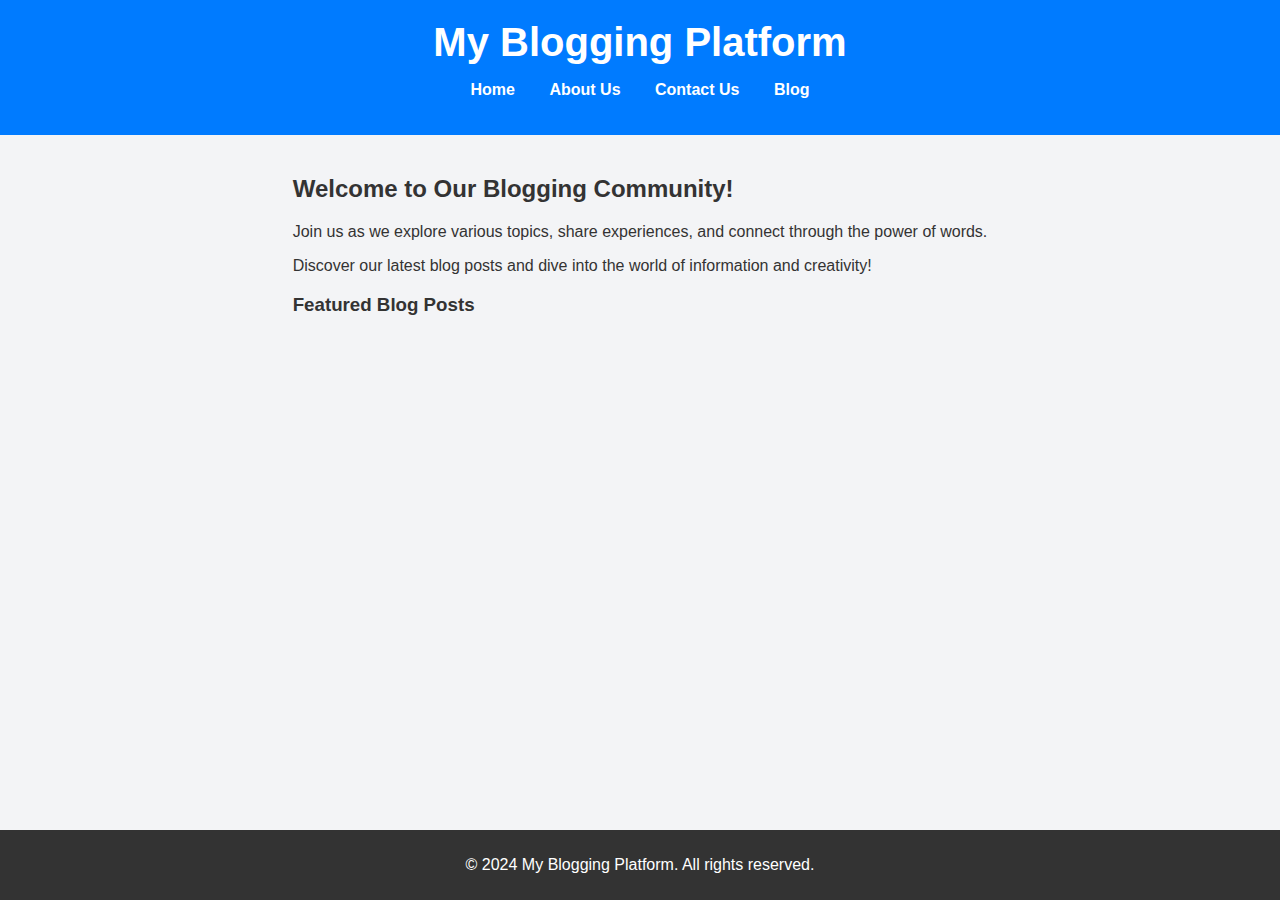
==== index.html @ 7371461f "changes" ====
<!DOCTYPE html>
<html lang="en">
<head>
    <meta charset="UTF-8">
    <meta name="viewport" content="width=device-width, initial-scale=1.0">
    <link rel="stylesheet" href="styles.css">
    <title>Home - My Blogging Platform</title>
</head>
<body>
    <header>
        <div class="header-content">
            <h1>My Blogging Platform</h1>
            <nav>
                <ul>
                    <li><a href="index.html">Home</a></li>
                    <li><a href="about.html">About Us</a></li>
                    <li><a href="contact.html">Contact Us</a></li>
                    <li><a href="blog.html">Blog</a></li>
                </ul>
            </nav>
        </div>
    </header>
    <main>
        <section class="welcome-section">
            <h2>Welcome to Our Blogging Community!</h2>
            <p>Join us as we explore various topics, share experiences, and connect through the power of words.</p>
            <p>Discover our latest blog posts and dive into the world of information and creativity!</p>
        </section>
        
        <section class="featured-posts">
            <h3>Featured Blog Posts</h3>
            <div class="container" id="featured-posts-container"></div>
        </section>
    </main>
    <footer>
        <p>&copy; 2024 My Blogging Platform. All rights reserved.</p>
    </footer>
    <script src="script.js"></script>
</body>
</html>
---- styles.css ----
/* General Styles */
html,body{
height: 100%;
margin: 0;
}
main{
    flex: 1;
    padding: 20px;
}


body {
    font-family: 'Arial', sans-serif;
    margin: 0;
    background-color: #f3f4f6; /* Soft background color */
    color: #333; /* Text color */
display: flex;
flex-direction: column;
}

/* Header Styles */
header {
    background: #007bff; /* Header background color */
    color: white; /* Text color */
    padding: 20px;
    text-align: center;
}

.header-content {
    max-width: 1200px; /* Centering the header content */
    margin: 0 auto;
}

h1 {
    margin: 0;
    font-size: 2.5em;
}

/* Navigation Styles */
nav ul {
    list-style-type: none;
    padding: 0;
}

nav ul li {
    display: inline;
    margin: 0 15px;
}

nav a {
    color: white;
    text-decoration: none;
    font-weight: bold;
}

nav a:hover {
    text-decoration: underline; /* Underline on hover */
}

/* Main Content Styles */
main {
    padding: 20px;
    max-width: 1200px; /* Centering the main content */
    margin: 0 auto;
}

/* Post Form Styles */
#post-form {
    background: white;
    padding: 20px;
    margin-bottom: 20px;
    border-radius: 10px;
    box-shadow: 0 2px 10px rgba(0, 0, 0, 0.1);
}

/* Button Styles */
button {
    padding: 10px 15px;
    margin: 10px 0;
    border: none;
    border-radius: 5px;
    cursor: pointer;
}

button.primary-button {
    background-color: #28a745; /* Green button */
    color: white;
    font-size: 1em;
    transition: background-color 0.3s;
}

button.primary-button:hover {
    background-color: #218838; /* Darker green on hover */
}

/* Card Container Styles */
.container {
    display: grid; /* Use grid layout */
    grid-template-columns: repeat(auto-fill, minmax(300px, 1fr)); /* Create responsive grid with min 300px width */
    gap: 20px; /* Space between the cards */
}

.card {
    background: white;
    padding: 15px;
    border-radius: 10px;
    box-shadow: 0 2px 10px rgba(0, 0, 0, 0.1);
    width: 300px; /* Fixed width for each card */
    max-height: 400px; /* Limit the height */
    overflow: hidden; /* Hide overflow */
    display: flex;
    flex-direction: column; /* Arrange children in a column */
}
.card:hover {
    transform: translateY(-5px); /* Lift effect on hover */
}

.card h3 {
    margin: 10px 0;
    font-size: 1.5em; /* Larger title */
}

.card p {
    margin: 10px 0;
    flex-grow: 1; /* Allow content to fill available space */
    overflow: hidden; /* Hide overflow */
    text-overflow: ellipsis; /* Show ellipsis for overflow */
}
/* Footer Styles */
footer {
    text-align: center;
    padding: 10px 0;
    background: #333;
    color: white;
    position: relative;
    bottom: 0;
    width: 100%;
}
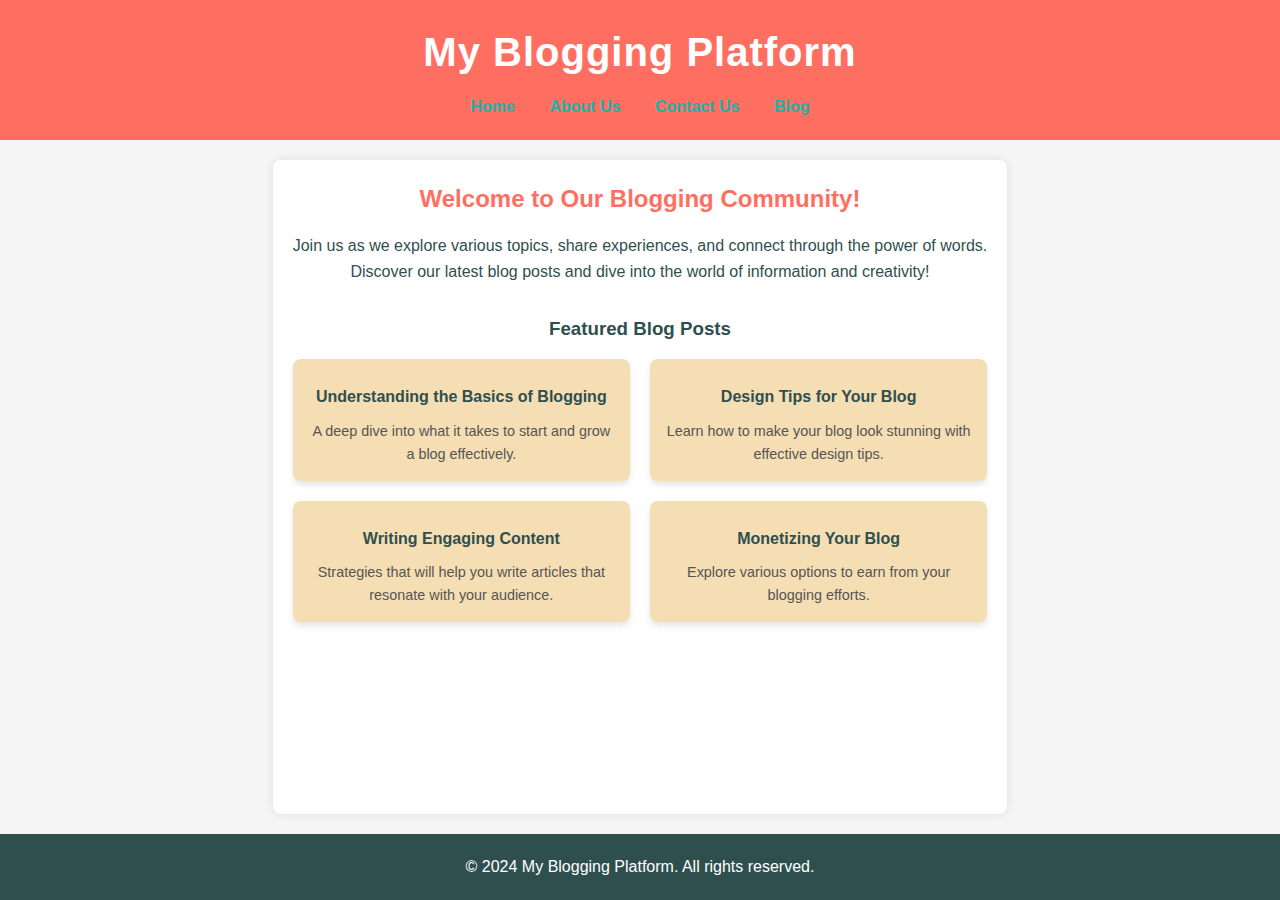
==== commit 5ebc604c: "capstone idea" ====
--- a/index.html
+++ b/index.html
@@ -1,11 +1,140 @@
 <!DOCTYPE html>
 <html lang="en">
+
 <head>
     <meta charset="UTF-8">
     <meta name="viewport" content="width=device-width, initial-scale=1.0">
     <link rel="stylesheet" href="styles.css">
     <title>Home - My Blogging Platform</title>
+    <style>
+        /* Basic Reset */
+        * {
+            box-sizing: border-box;
+            margin: 0;
+            padding: 0;
+        }
+
+        body {
+            font-family: 'Arial', sans-serif;
+            line-height: 1.6;
+            background: #f5f5f5; /* Light Gray for background */
+            color: #2f4f4f; /* Dark Slate Gray for text */
+        }
+
+        header {
+            background: #ff6f61; /* Dark Coral */
+            color: #fff;
+            padding: 20px 0;
+        }
+
+        .header-content {
+            text-align: center;
+        }
+
+        h1 {
+            margin-bottom: 10px;
+            font-size: 2.5em;
+            letter-spacing: 1px;
+        }
+
+        nav ul {
+            list-style: none;
+            padding: 0;
+        }
+
+        nav ul li {
+            display: inline;
+            margin: 0 15px;
+        }
+
+        nav ul li a {
+            color: #20b2aa; /* Light Sea Green */
+            text-decoration: none;
+            font-weight: bold;
+            transition: color 0.3s;
+        }
+
+        nav ul li a:hover {
+            color: #fff; /* Turn white on hover */
+        }
+
+        main {
+            padding: 20px;
+            max-width: 800px;
+            margin: 20px auto;
+            background: #fff; /* White background for main content */
+            box-shadow: 0 0 10px rgba(0, 0, 0, 0.1);
+            border-radius: 8px;
+        }
+
+        .welcome-section {
+            margin-bottom: 30px;
+            text-align: center;
+        }
+
+        .welcome-section h2 {
+            color: #ff6f61; /* Dark Coral */
+            margin-bottom: 15px;
+        }
+
+        .featured-posts {
+            text-align: center;
+        }
+
+        .featured-posts h3 {
+            margin-bottom: 15px;
+            color: #2f4f4f; /* Dark Slate Gray */
+        }
+
+        .container {
+            display: grid;
+            grid-template-columns: repeat(auto-fill, minmax(250px, 1fr));
+            gap: 20px;
+        }
+
+        .post {
+            background: #f5deb3; /* Wheat (Beige) */
+            border-radius: 8px;
+            padding: 15px;
+            box-shadow: 0 4px 6px rgba(0, 0, 0, 0.1);
+            transition: transform 0.3s;
+        }
+
+        .post:hover {
+            transform: scale(1.03);
+        }
+
+        .post h4 {
+            margin: 10px 0;
+            color: #2f4f4f; /* Dark Slate Gray */
+        }
+
+        .post p {
+            font-size: 0.9em;
+            color: #555; /* Dark Gray */
+        }
+
+        footer {
+            text-align: center;
+            padding: 20px 0;
+            background: #2f4f4f; /* Dark Slate Blue */
+            color: #fff;
+            position: relative;
+        }
+
+        @media (max-width: 768px) {
+            nav ul li {
+                display: block;
+                margin: 10px 0;
+            }
+
+            .container {
+                grid-template-columns: 1fr;
+            }
+        }
+    </style>
 </head>
+
 <body>
     <header>
         <div class="header-content">
@@ -26,10 +155,29 @@
             <p>Join us as we explore various topics, share experiences, and connect through the power of words.</p>
             <p>Discover our latest blog posts and dive into the world of information and creativity!</p>
         </section>
-        
+
         <section class="featured-posts">
             <h3>Featured Blog Posts</h3>
-            <div class="container" id="featured-posts-container"></div>
+            <div class="container" id="featured-posts-container">
+                <!-- Example blog post cards -->
+                <div class="post">
+                    <h4>Understanding the Basics of Blogging</h4>
+                    <p>A deep dive into what it takes to start and grow a blog effectively.</p>
+                </div>
+                <div class="post">
+                    <h4>Design Tips for Your Blog</h4>
+                    <p>Learn how to make your blog look stunning with effective design tips.</p>
+                </div>
+                <div class="post">
+                    <h4>Writing Engaging Content</h4>
+                    <p>Strategies that will help you write articles that resonate with your audience.</p>
+                </div>
+                <div class="post">
+                    <h4>Monetizing Your Blog</h4>
+                    <p>Explore various options to earn from your blogging efforts.</p>
+                </div>
+                <!-- Add more posts as needed -->
+            </div>
         </section>
     </main>
     <footer>
@@ -37,4 +185,5 @@
     </footer>
     <script src="script.js"></script>
 </body>
+
 </html>
--- a/styles.css
+++ b/styles.css
@@ -136,3 +136,30 @@
     bottom: 0;
     width: 100%;
 }
+.team-section {  
+    display: grid;  
+    grid-template-columns: repeat(auto-fill, minmax(240px, 1fr));  
+    gap: 20px; /* space between the grid items */  
+    margin-top: 30px;  
+}  
+
+.team-member {  
+    background: #f5deb3; /* Wheat (Beige) */  
+    border-radius: 8px;  
+    padding: 15px;  
+    text-align: center;  
+    transition: transform 0.3s;  
+    box-shadow: 0 2px 10px rgba(0, 0, 0, 0.1);  
+    height: 100%; /* Ensures uniform height even if the text varies */  
+    display: flex;  
+    flex-direction: column;  
+    align-items: center; /* Center items */  
+}  
+
+.team-member img {  
+    width: 100%; /* Make image responsive */  
+    max-width: 150px; /* Max width for images */  
+    height: auto; /* Maintain aspect ratio */  
+    border-radius: 50%; /* Optional: Circular avatar style */  
+    margin-bottom: 10px; /* Space between image and text */  
+}